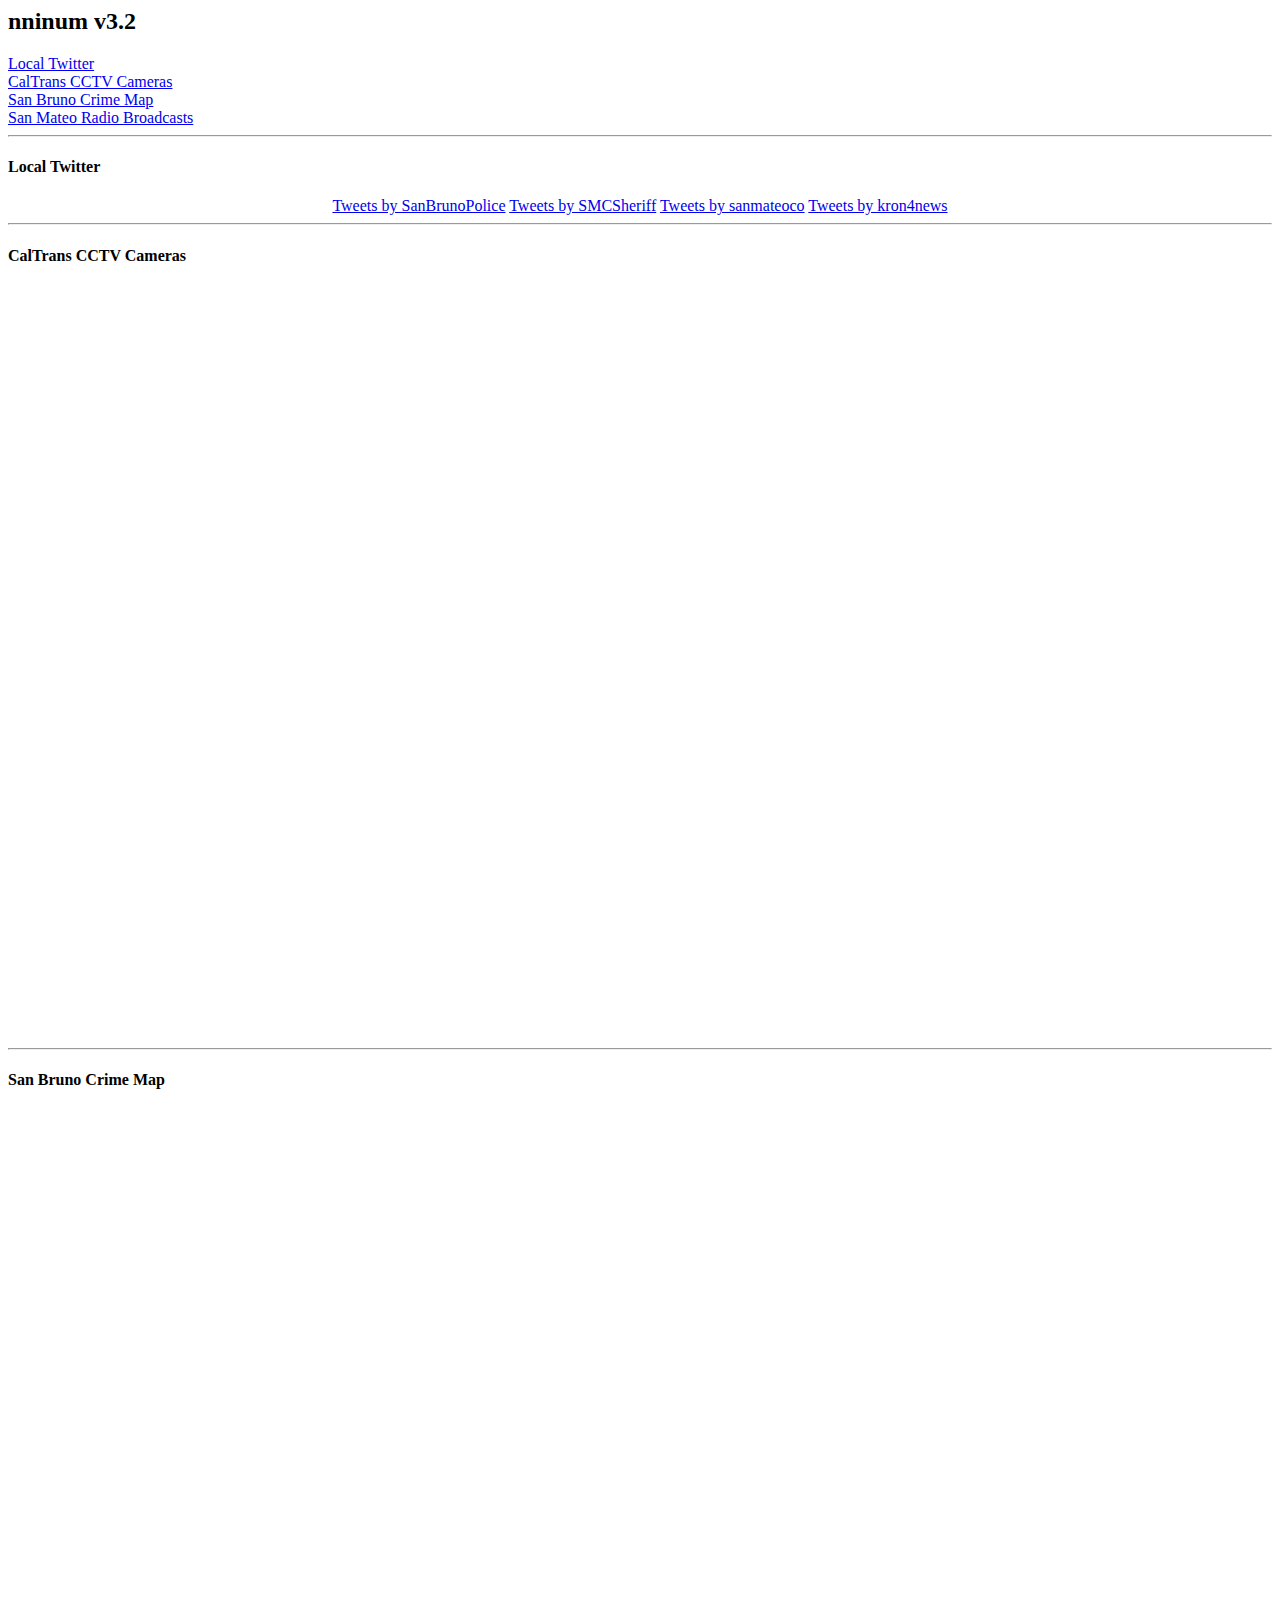
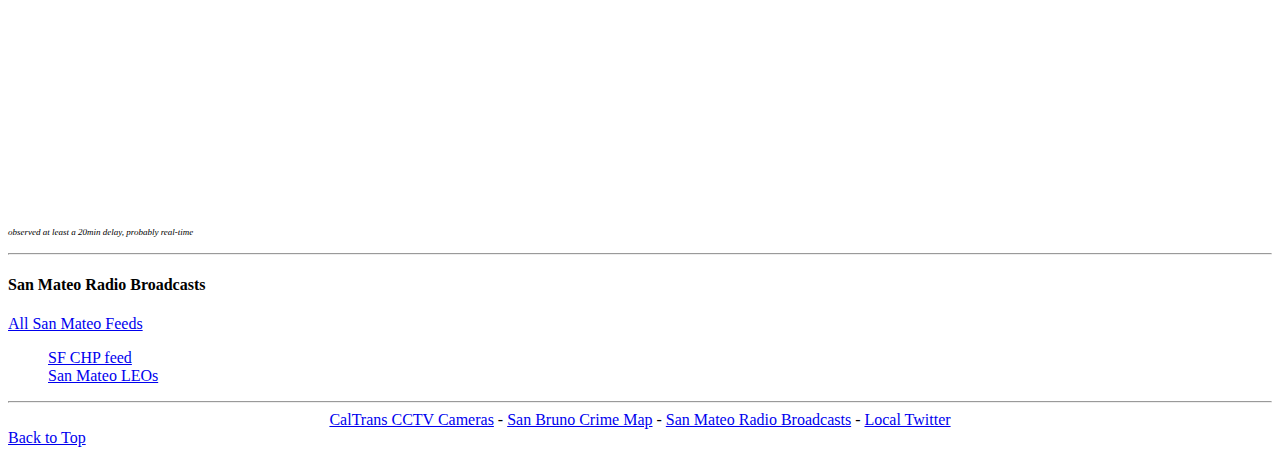
==== nninum.html @ ccd6b7f2 "update to readme and html" ====
<html>

<head>
<title>nnimun v3.2</title>
</head>

<body>
  <a id="head"></a>
    <h2>nninum v3.2</h2>
    <nav>
      <a href="#localTwitter">Local Twitter</a> <br>
      <a href="#caltransCam">CalTrans CCTV Cameras</a> <br>
      <a href="#crimeMap">San Bruno Crime Map</a> <br>
      <a href="#radioBroadcast">San Mateo Radio Broadcasts</a> <br>
    </nav>

  <hr>
      <a id="localTwitter"></a>
        <h4>Local Twitter</h4>
          <center>
            <a class="twitter-timeline" data-width="300" data-height="400" data-dnt="true" data-theme="dark" href="https://twitter.com/SanBrunoPolice?ref_src=twsrc%5Etfw">Tweets by SanBrunoPolice</a> <script async src="https://platform.twitter.com/widgets.js" charset="utf-8"></script>
            <a class="twitter-timeline" data-width="300" data-height="400" data-dnt="true" data-theme="dark" href="https://twitter.com/SMCSheriff?ref_src=twsrc%5Etfw">Tweets by SMCSheriff</a> <script async src="https://platform.twitter.com/widgets.js" charset="utf-8"></script>
            <a class="twitter-timeline" data-width="300" data-height="400" data-dnt="true" data-theme="dark" href="https://twitter.com/sanmateoco?ref_src=twsrc%5Etfw">Tweets by sanmateoco</a> <script async src="https://platform.twitter.com/widgets.js" charset="utf-8"></script>
            <a class="twitter-timeline" data-width="300" data-height="400" data-dnt="true" data-theme="dark" href="https://twitter.com/kron4news?ref_src=twsrc%5Etfw">Tweets by kron4news</a> <script async src="https://platform.twitter.com/widgets.js" charset="utf-8"></script>
          </center>

<hr>
  <a id="caltransCam"></a>
    <h4>CalTrans CCTV Cameras</h4>
    <center>
      <iframe allowfullscreen="true" name="hqiframe" src="http://cwwp2.dot.ca.gov/vm/loc/d4/tvb83i280n280hickeybdnblooponramp.htm" style="height:400px; border:0px; align:left"></iframe>
      <iframe allowfullscreen="true" name="hqiframe" src="http://cwwp2.dot.ca.gov/vm/loc/d4/tv407us101justnorthofi380.htm" style="height:400px; border:0px; align:right"></iframe>
      <iframe allowfullscreen="true" name="hqiframe" src="http://cwwp2.dot.ca.gov/vm/loc/d4/tv415us101n101jsoanzablvd.htm" style="height:400px; border:0px; align:right"></iframe>
    <iframe allowfullscreen="true" name="hqiframe" src="http://www.dot.ca.gov/video/" style="height:350px; width:80%; border:0px;"></iframe>
    </center>

<hr>
  <a id="crimeMap">
    <h4>San Bruno Crime Map</h4>
      <iframe allowfullscreen="false" name="hqiframe" src="https://snb.crimegraphics.com/2013/default.aspx" scrolling="no" style="height:700px; width:100%; border:0px;"></iframe>
      <p>
        <i style="font-size:9">observed at least a 20min delay, probably real-time</i>
      </p>

<hr>
  <a id ="radioBroadcast"></a>
    <h4>San Mateo Radio Broadcasts</h4>
      <a href="https://www.broadcastify.com/listen/ctid/223" target="_blank">All San Mateo Feeds</a> <br>
      <blockquote>
        <a href="https://www.broadcastify.com/listen/feed/2765" target="_blank">  SF CHP feed</a> <br>
        <a href="https://www.broadcastify.com/listen/feed/753" target="_blank"> San Mateo LEOs</a> <br>
      </blockquote>

<hr>
  <center>
    <nav>
      <a href="#caltransCam">CalTrans CCTV Cameras</a> -
      <a href="#crimeMap">San Bruno Crime Map</a> -
      <a href="#radioBroadcast">San Mateo Radio Broadcasts</a> -
      <a href="#localTwitter">Local Twitter</a> <br>
    </nav>
  </center>
    <a href="#head">Back to Top</a>
</body>
</html>
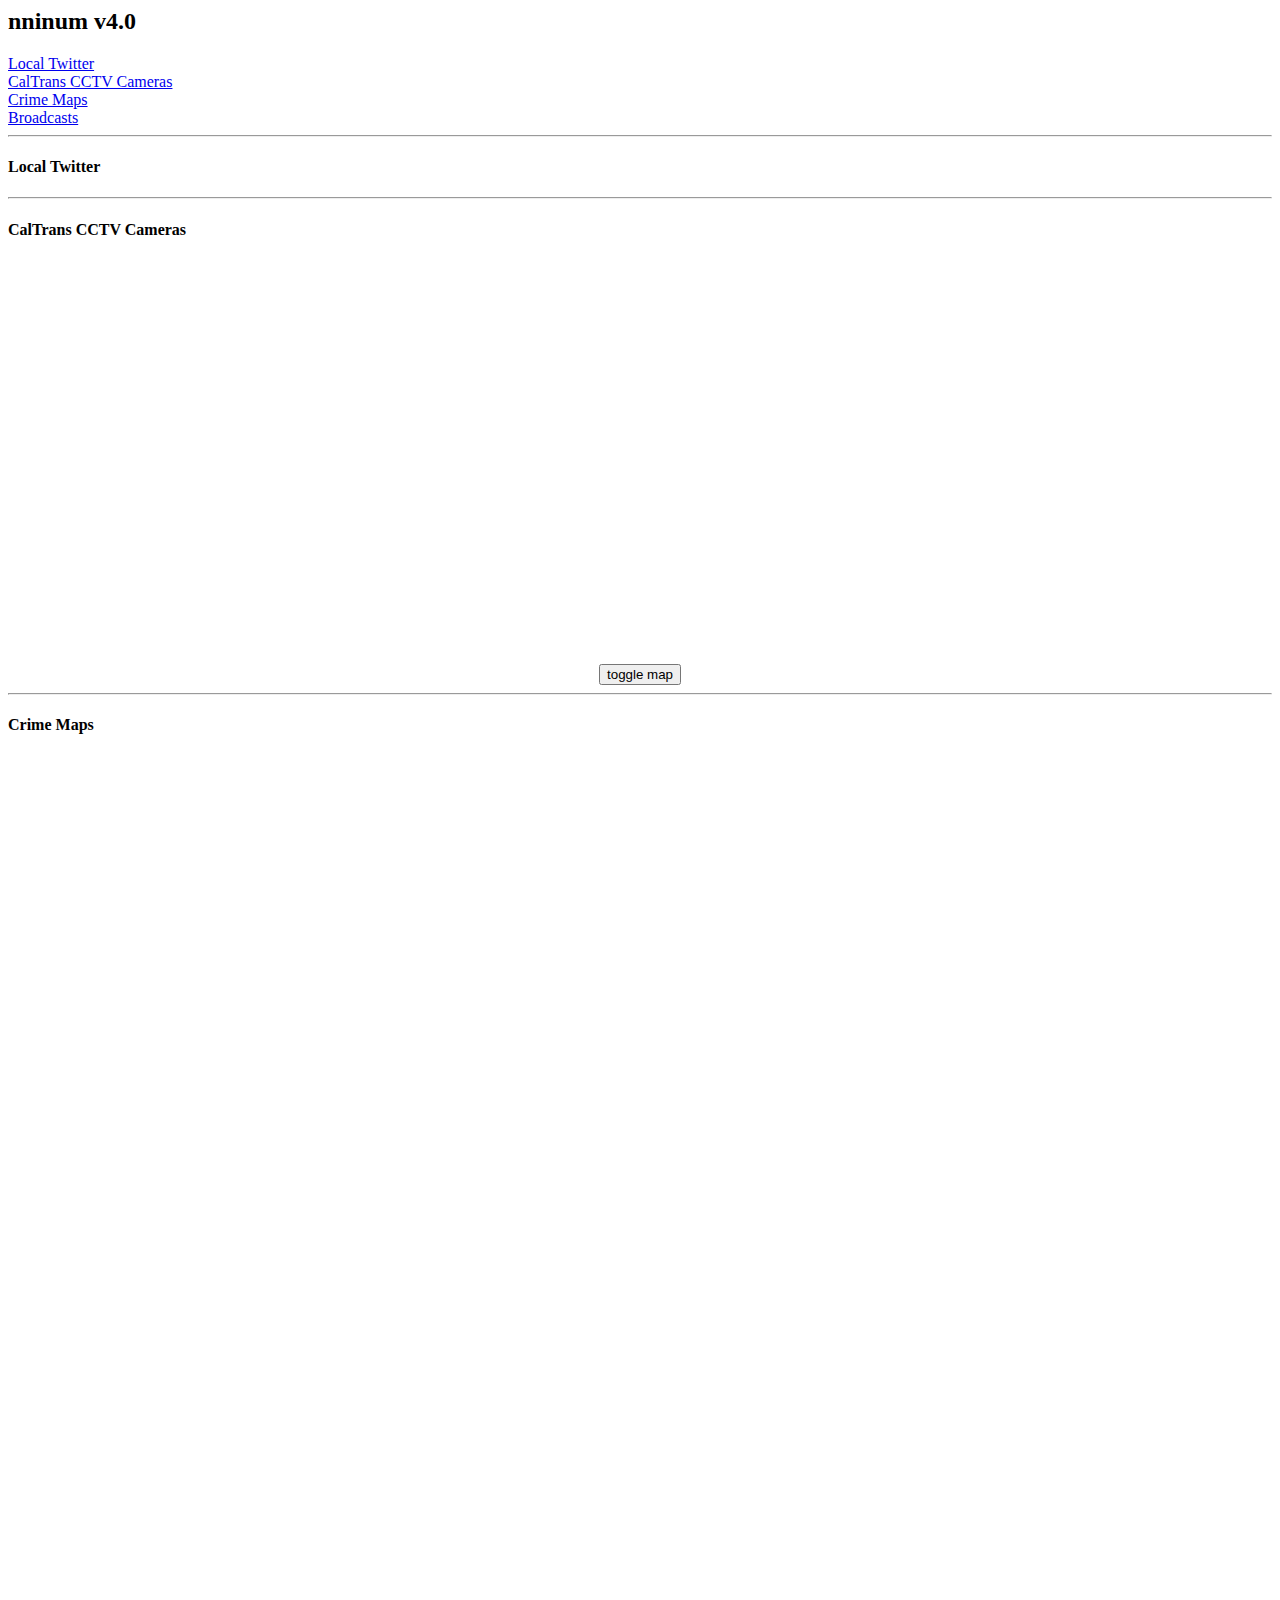
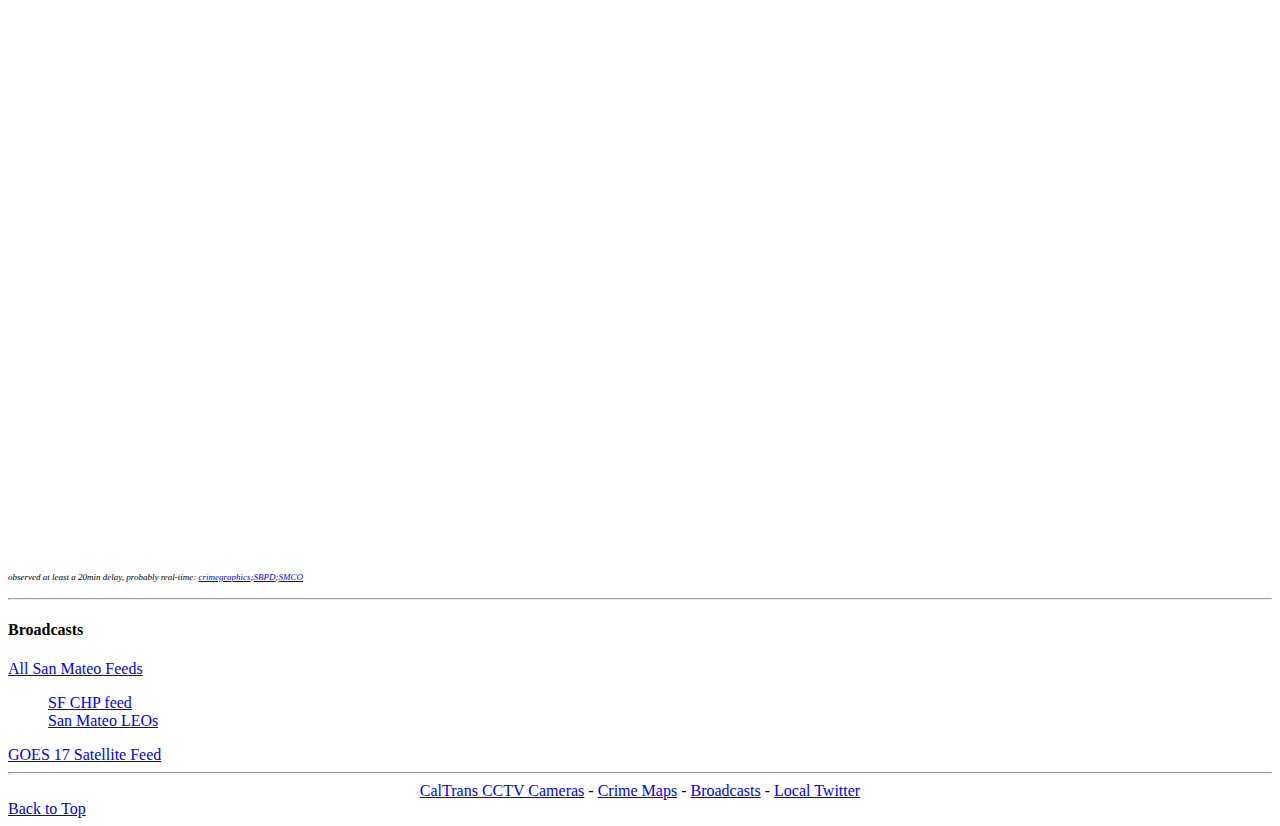
==== commit e4e96785: "significant changes to design" ====
--- a/nninum.html
+++ b/nninum.html
@@ -1,28 +1,62 @@
 <html>
 
 <head>
-<title>nnimun v3.2</title>
+<title>nnimun v4.0</title>
+  <SCRIPT>
+  function toggleCaltrans() {
+    var x = document.getElementById('caltransMap');
+    if (x.style.display == 'none') {
+        x.style.display = 'block';
+    } else {
+        x.style.display = 'none';
+    }
+  }
+  </SCRIPT>
+  <SCRIPT>
+  function toggleSBPD() {
+    var x = document.getElementById('sbpdMap');
+    if (x.style.display == 'none') {
+        x.style.display = 'block';
+    } else {
+        x.style.display = 'none';
+    }
+  }
+  </SCRIPT>
+  <SCRIPT>
+  function toggleSMCO() {
+    var x = document.getElementById('smcoMap');
+    if (x.style.display == 'none') {
+        x.style.display = 'block';
+    } else {
+        x.style.display = 'none';
+    }
+  }
+  </SCRIPT>
 </head>
 
 <body>
   <a id="head"></a>
-    <h2>nninum v3.2</h2>
+    <h2>nninum v4.0</h2>
     <nav>
       <a href="#localTwitter">Local Twitter</a> <br>
       <a href="#caltransCam">CalTrans CCTV Cameras</a> <br>
-      <a href="#crimeMap">San Bruno Crime Map</a> <br>
-      <a href="#radioBroadcast">San Mateo Radio Broadcasts</a> <br>
+      <a href="#crimeMap">Crime Maps</a> <br>
+      <a href="#radioBroadcast">Broadcasts</a> <br>
     </nav>
 
-  <hr>
-      <a id="localTwitter"></a>
-        <h4>Local Twitter</h4>
-          <center>
-            <a class="twitter-timeline" data-width="300" data-height="400" data-dnt="true" data-theme="dark" href="https://twitter.com/SanBrunoPolice?ref_src=twsrc%5Etfw">Tweets by SanBrunoPolice</a> <script async src="https://platform.twitter.com/widgets.js" charset="utf-8"></script>
-            <a class="twitter-timeline" data-width="300" data-height="400" data-dnt="true" data-theme="dark" href="https://twitter.com/SMCSheriff?ref_src=twsrc%5Etfw">Tweets by SMCSheriff</a> <script async src="https://platform.twitter.com/widgets.js" charset="utf-8"></script>
-            <a class="twitter-timeline" data-width="300" data-height="400" data-dnt="true" data-theme="dark" href="https://twitter.com/sanmateoco?ref_src=twsrc%5Etfw">Tweets by sanmateoco</a> <script async src="https://platform.twitter.com/widgets.js" charset="utf-8"></script>
-            <a class="twitter-timeline" data-width="300" data-height="400" data-dnt="true" data-theme="dark" href="https://twitter.com/kron4news?ref_src=twsrc%5Etfw">Tweets by kron4news</a> <script async src="https://platform.twitter.com/widgets.js" charset="utf-8"></script>
-          </center>
+
+
+<hr>
+    <a id="localTwitter"></a>
+      <h4>Local Twitter</h4>
+        <center>
+          <a class="twitter-timeline" data-width="300" data-height="400" data-dnt="true" data-theme="dark" href="https://twitter.com/SanBrunoPolice?ref_src=twsrc%5Etfw"></a> <script async src="https://platform.twitter.com/widgets.js" charset="utf-8"></script>
+          <a class="twitter-timeline" data-width="300" data-height="400" data-dnt="true" data-theme="dark" href="https://twitter.com/SMCSheriff?ref_src=twsrc%5Etfw"></a> <script async src="https://platform.twitter.com/widgets.js" charset="utf-8"></script>
+          <a class="twitter-timeline" data-width="300" data-height="400" data-dnt="true" data-theme="dark" href="https://twitter.com/sanmateoco?ref_src=twsrc%5Etfw"></a> <script async src="https://platform.twitter.com/widgets.js" charset="utf-8"></script>
+          <a class="twitter-timeline" data-width="300" data-height="400" data-dnt="true" data-theme="dark" href="https://twitter.com/kron4news?ref_src=twsrc%5Etfw"></a> <script async src="https://platform.twitter.com/widgets.js" charset="utf-8"></script>
+        </center>
+
+
 
 <hr>
   <a id="caltransCam"></a>
@@ -30,33 +64,47 @@
     <center>
       <iframe allowfullscreen="true" name="hqiframe" src="http://cwwp2.dot.ca.gov/vm/loc/d4/tvb83i280n280hickeybdnblooponramp.htm" style="height:400px; border:0px; align:left"></iframe>
       <iframe allowfullscreen="true" name="hqiframe" src="http://cwwp2.dot.ca.gov/vm/loc/d4/tv407us101justnorthofi380.htm" style="height:400px; border:0px; align:right"></iframe>
-      <iframe allowfullscreen="true" name="hqiframe" src="http://cwwp2.dot.ca.gov/vm/loc/d4/tv415us101n101jsoanzablvd.htm" style="height:400px; border:0px; align:right"></iframe>
-    <iframe allowfullscreen="true" name="hqiframe" src="http://www.dot.ca.gov/video/" style="height:350px; width:80%; border:0px;"></iframe>
+      <iframe allowfullscreen="true" name="hqiframe" src="http://cwwp2.dot.ca.gov/vm/loc/d4/tv414us101n101atbroadway.htm" style="height:400px; border:0px; align:right"></iframe>
+    <br>
+    <button onclick="toggleCaltrans()">toggle map</button>
+      <DIV ID="caltransMap" STYLE="display:none">
+        go into fullscreen<br>
+        <iframe allowfullscreen="true" name="hqiframe" src="http://www.dot.ca.gov/video/" style="height:250px; width:50%; border:0px;"></iframe>
+      </DIV>
     </center>
+
+
 
 <hr>
   <a id="crimeMap">
-    <h4>San Bruno Crime Map</h4>
-      <iframe allowfullscreen="false" name="hqiframe" src="https://snb.crimegraphics.com/2013/default.aspx" scrolling="no" style="height:700px; width:100%; border:0px;"></iframe>
-      <p>
-        <i style="font-size:9">observed at least a 20min delay, probably real-time</i>
-      </p>
+    <h4>Crime Maps</h4>
+        <iframe allowfullscreen="false" name="hqiframe" src="https://snb.crimegraphics.com/2013/default.aspx" scrolling="no" style="height:700px; width:100%; border:0px;"></iframe>
+        <iframe allowfullscreen="false" name="hqiframe" src="https://smso.crimegraphics.com/2013/default.aspx" scrolling="no" style="height:700px; width:100%; border:0px;"></iframe>
+    <p>
+      <i style="font-size:9">
+        observed at least a 20min delay, probably real-time: <a href="https://crimegraphics.com/">crimegraphics</a>;<a href="https://snb.crimegraphics.com/2013/default.aspx">SBPD</a>;<a href="https://smso.crimegraphics.com/2013/default.aspx">SMCO</a>
+      </i>
+    </p>
+
+
 
 <hr>
   <a id ="radioBroadcast"></a>
-    <h4>San Mateo Radio Broadcasts</h4>
+    <h4>Broadcasts</h4>
       <a href="https://www.broadcastify.com/listen/ctid/223" target="_blank">All San Mateo Feeds</a> <br>
       <blockquote>
         <a href="https://www.broadcastify.com/listen/feed/2765" target="_blank">  SF CHP feed</a> <br>
         <a href="https://www.broadcastify.com/listen/feed/753" target="_blank"> San Mateo LEOs</a> <br>
       </blockquote>
+      <a href="https://rammb-slider.cira.colostate.edu/?sat=goes-17&z=5&im=6&ts=1&st=0&et=0&speed=130&motion=loop&map=1&lat=0&opacity%5B0%5D=1&hidden%5B0%5D=0&pause=0&slider=-1&hide_controls=0&mouse_draw=0&follow_feature=0&follow_hide=0&s=rammb-slider&sec=full_disk&p%5B0%5D=geocolor&x=13171&y=3464" target="_blank">
+      GOES 17 Satellite Feed</a> <br>
 
 <hr>
   <center>
     <nav>
       <a href="#caltransCam">CalTrans CCTV Cameras</a> -
-      <a href="#crimeMap">San Bruno Crime Map</a> -
-      <a href="#radioBroadcast">San Mateo Radio Broadcasts</a> -
+      <a href="#crimeMap">Crime Maps</a> -
+      <a href="#radioBroadcast">Broadcasts</a> -
       <a href="#localTwitter">Local Twitter</a> <br>
     </nav>
   </center>
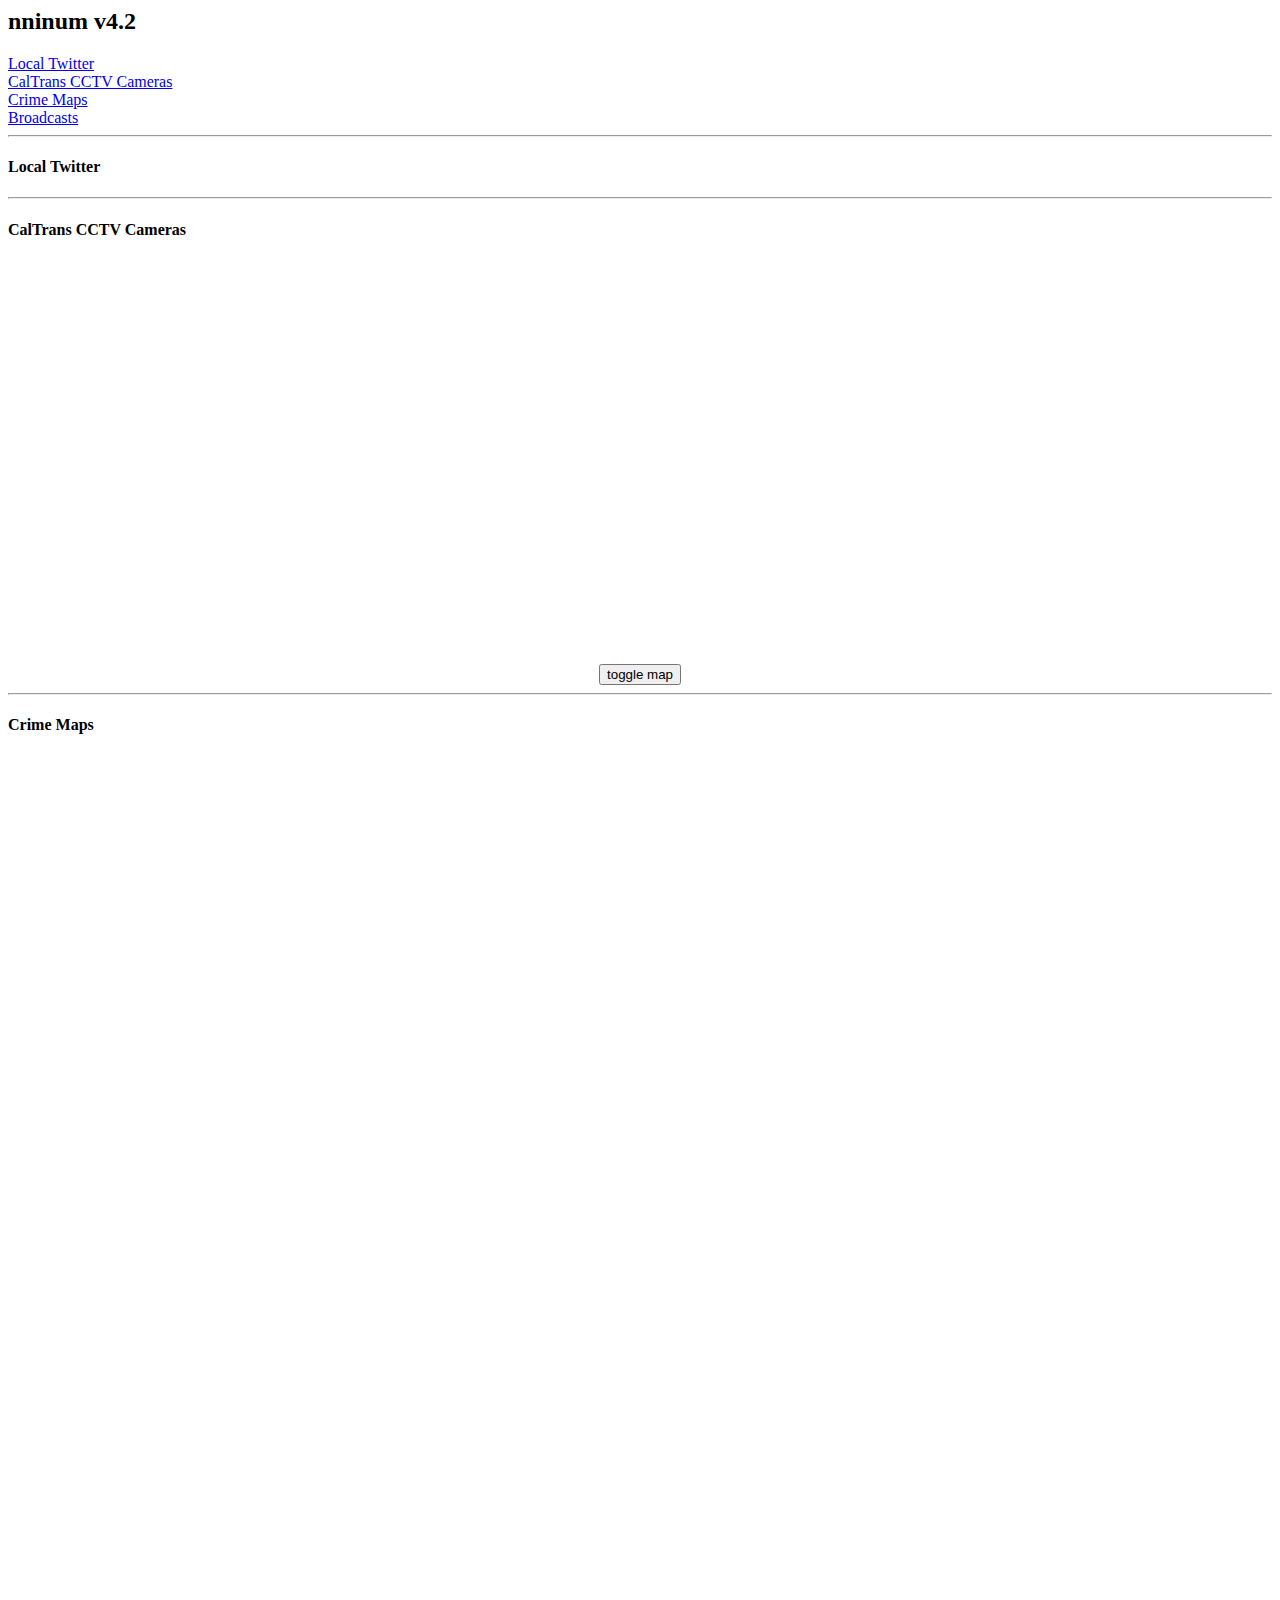
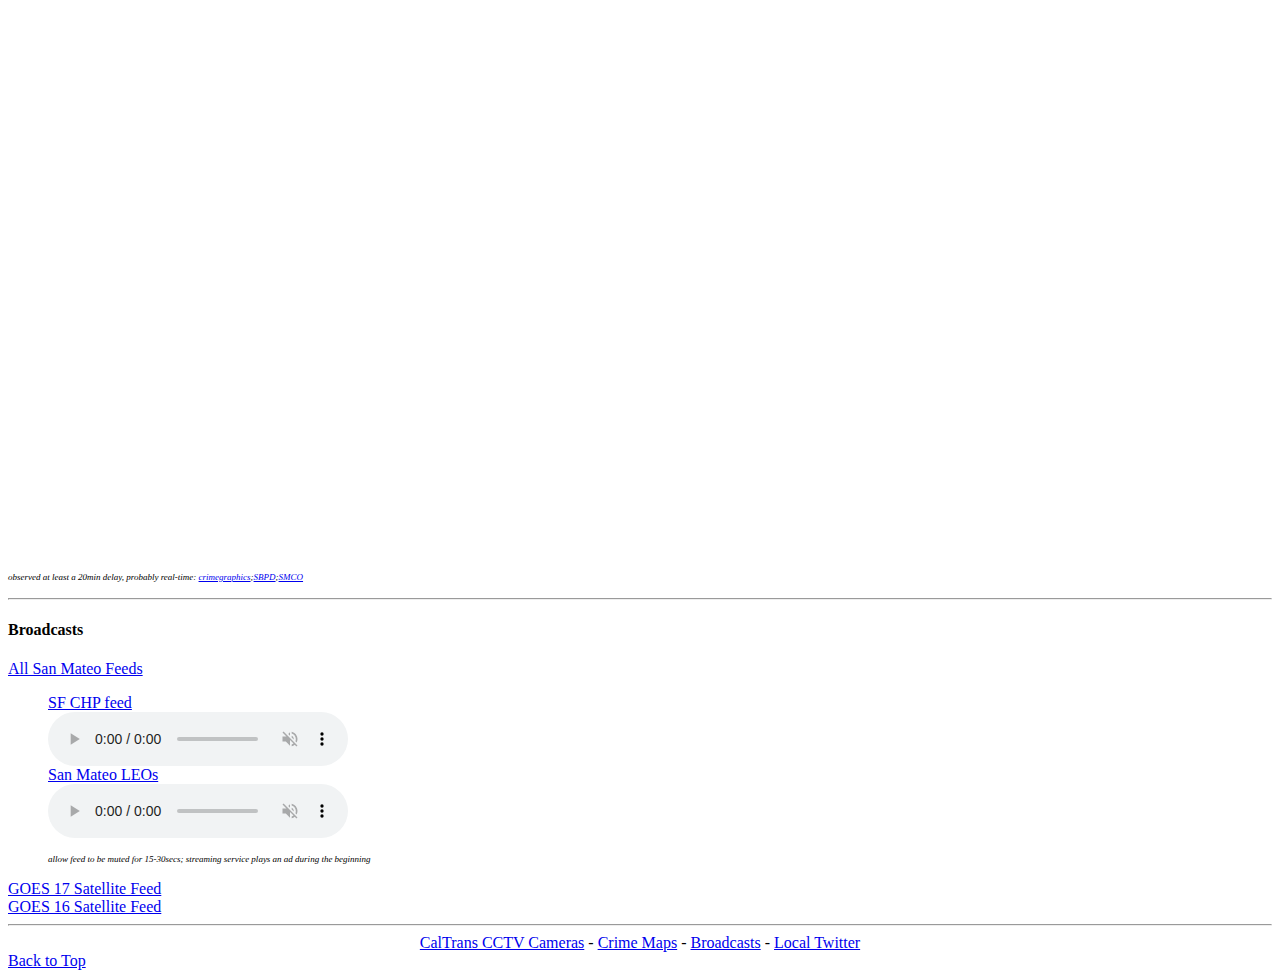
==== commit 2679a1dd: "added goes16" ====
--- a/nninum.html
+++ b/nninum.html
@@ -1,30 +1,10 @@
 <html>
 
 <head>
-<title>nnimun v4.0</title>
+<title>nnimun v4.2</title>
   <SCRIPT>
   function toggleCaltrans() {
     var x = document.getElementById('caltransMap');
-    if (x.style.display == 'none') {
-        x.style.display = 'block';
-    } else {
-        x.style.display = 'none';
-    }
-  }
-  </SCRIPT>
-  <SCRIPT>
-  function toggleSBPD() {
-    var x = document.getElementById('sbpdMap');
-    if (x.style.display == 'none') {
-        x.style.display = 'block';
-    } else {
-        x.style.display = 'none';
-    }
-  }
-  </SCRIPT>
-  <SCRIPT>
-  function toggleSMCO() {
-    var x = document.getElementById('smcoMap');
     if (x.style.display == 'none') {
         x.style.display = 'block';
     } else {
@@ -36,7 +16,7 @@
 
 <body>
   <a id="head"></a>
-    <h2>nninum v4.0</h2>
+    <h2>nninum v4.2</h2>
     <nav>
       <a href="#localTwitter">Local Twitter</a> <br>
       <a href="#caltransCam">CalTrans CCTV Cameras</a> <br>
@@ -93,11 +73,24 @@
     <h4>Broadcasts</h4>
       <a href="https://www.broadcastify.com/listen/ctid/223" target="_blank">All San Mateo Feeds</a> <br>
       <blockquote>
-        <a href="https://www.broadcastify.com/listen/feed/2765" target="_blank">  SF CHP feed</a> <br>
-        <a href="https://www.broadcastify.com/listen/feed/753" target="_blank"> San Mateo LEOs</a> <br>
+        <a href="https://www.broadcastify.com/listen/feed/2765" target="_blank">SF CHP feed</a> <br>
+          <audio controls muted autoplay>
+            <source src="https://broadcastify.cdnstream1.com/2765" type=audio/mpeg>
+          </audio><br>
+        <a href="https://www.broadcastify.com/listen/feed/753" target="_blank">San Mateo LEOs</a> <br>
+          <audio controls muted autoplay>
+            <source src="https://broadcastify.cdnstream1.com/753" type=audio/mpeg>
+          </audio><br>
+        <p>
+          <i style="font-size:9">
+            allow feed to be muted for 15-30secs; streaming service plays an ad during the beginning
+          </i>
+        </p>
       </blockquote>
-      <a href="https://rammb-slider.cira.colostate.edu/?sat=goes-17&z=5&im=6&ts=1&st=0&et=0&speed=130&motion=loop&map=1&lat=0&opacity%5B0%5D=1&hidden%5B0%5D=0&pause=0&slider=-1&hide_controls=0&mouse_draw=0&follow_feature=0&follow_hide=0&s=rammb-slider&sec=full_disk&p%5B0%5D=geocolor&x=13171&y=3464" target="_blank">
+      <a href="https://rammb-slider.cira.colostate.edu/?sat=goes-17&z=4&im=12&ts=1&st=0&et=0&speed=130&motion=loop&map=1&lat=0&opacity%5B0%5D=1&hidden%5B0%5D=0&pause=0&slider=-1&hide_controls=0&mouse_draw=0&follow_feature=0&follow_hide=0&s=rammb-slider&sec=conus&p%5B0%5D=geocolor&x=7276.5&y=3778.5" target="_blank">
       GOES 17 Satellite Feed</a> <br>
+      <a href="https://rammb-slider.cira.colostate.edu/?sat=goes-16&z=4&im=12&ts=1&st=0&et=0&speed=130&motion=loop&map=1&lat=0&opacity%5B0%5D=1&hidden%5B0%5D=0&pause=0&slider=-1&hide_controls=0&mouse_draw=0&follow_feature=0&follow_hide=0&s=rammb-slider&sec=conus&p%5B0%5D=geocolor&x=447&y=4050.5" target="_blank">
+      GOES 16 Satellite Feed</a> <br>
 
 <hr>
   <center>
